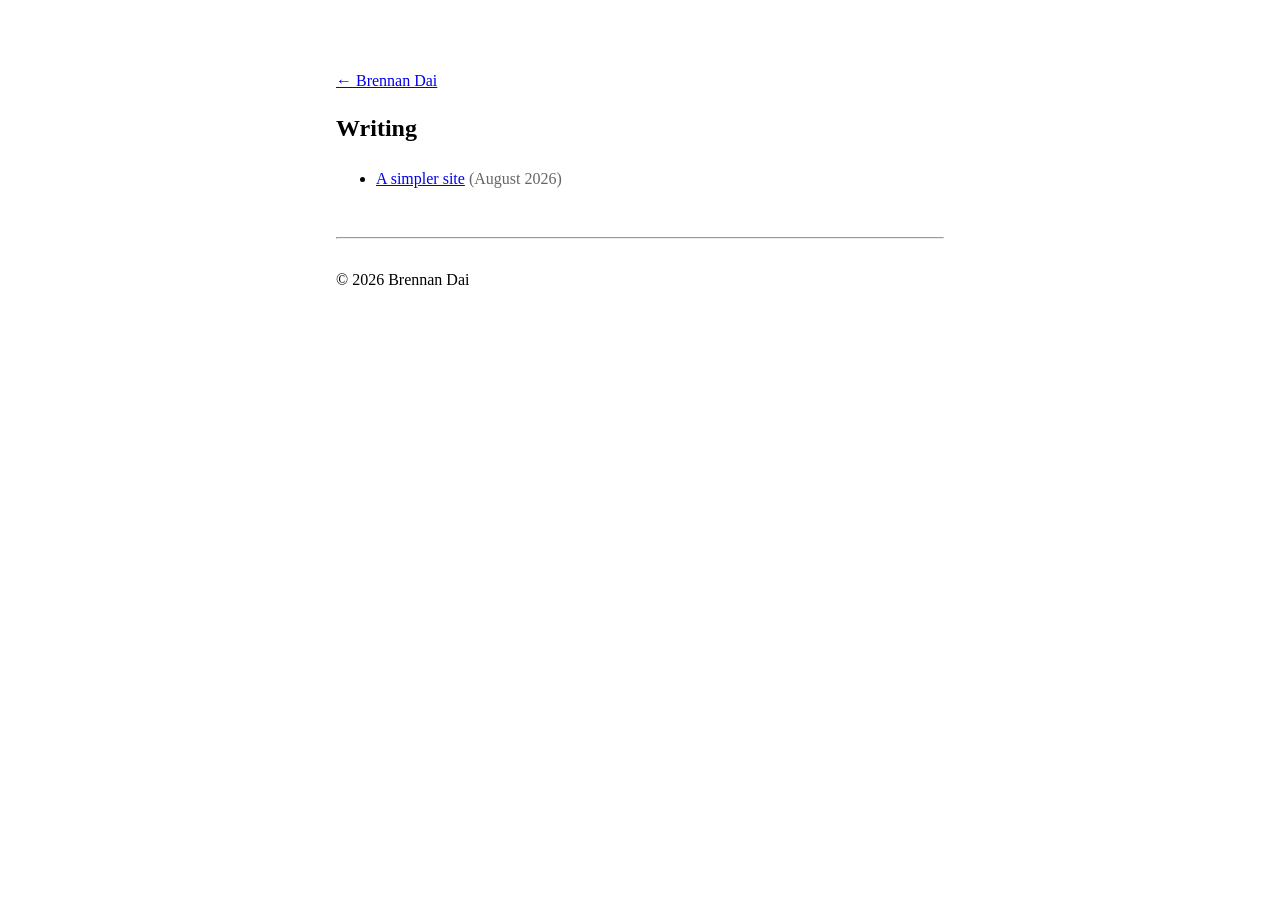
==== writing/index.html @ a462308e "Rebuild site as minimal static HTML Replace the Bootstrap link directory with a plain HTML page: nam" ====
<!DOCTYPE html>
<html lang="en">
  <head>
    <meta charset="utf-8" />
    <meta name="viewport" content="width=device-width, initial-scale=1.0" />
    <title>Writing — Brennan Dai</title>
    <meta name="description" content="Writing by Brennan Dai." />

    <meta property="og:type" content="website" />
    <meta property="og:url" content="https://brennandai.com/writing/" />
    <meta property="og:title" content="Writing — Brennan Dai" />
    <meta property="og:description" content="Writing by Brennan Dai." />
    <meta name="twitter:card" content="summary" />

    <link rel="canonical" href="https://brennandai.com/writing/" />
    <link rel="shortcut icon" type="image/x-icon" href="/favicon.ico" />
    <link rel="stylesheet" href="/style.css" />

    <script async src="https://www.googletagmanager.com/gtag/js?id=G-D15P1RZXH6"></script>
    <script>
      window.dataLayer = window.dataLayer || [];
      function gtag() {
        dataLayer.push(arguments);
      }
      gtag("js", new Date());
      gtag("config", "G-D15P1RZXH6");
    </script>
  </head>

  <body>
    <div id="maincontent">
      <a href="/">&larr; Brennan Dai</a>
      <h2>Writing</h2>
      <br />
      <ul>
        <li>
          <a href="/writing/a-simpler-site/">A simpler site</a>
          <span class="meta">(August 2026)</span>
        </li>
      </ul>
      <br />
      <hr />
      <br />
      <footer>
        &copy; <script>document.write(new Date().getFullYear())</script> Brennan
        Dai
      </footer>
    </div>
  </body>
</html>
---- style.css ----
body {
  line-height: 1.4;
  font-size: 16px;
  margin: 0;
}

#maincontent {
  max-width: 38em;
  margin: 70px auto 25px;
  padding: 0 25px;
}

h2 {
  margin-bottom: 0;
}

ul {
  margin-top: 0;
}

.meta {
  color: #666;
}
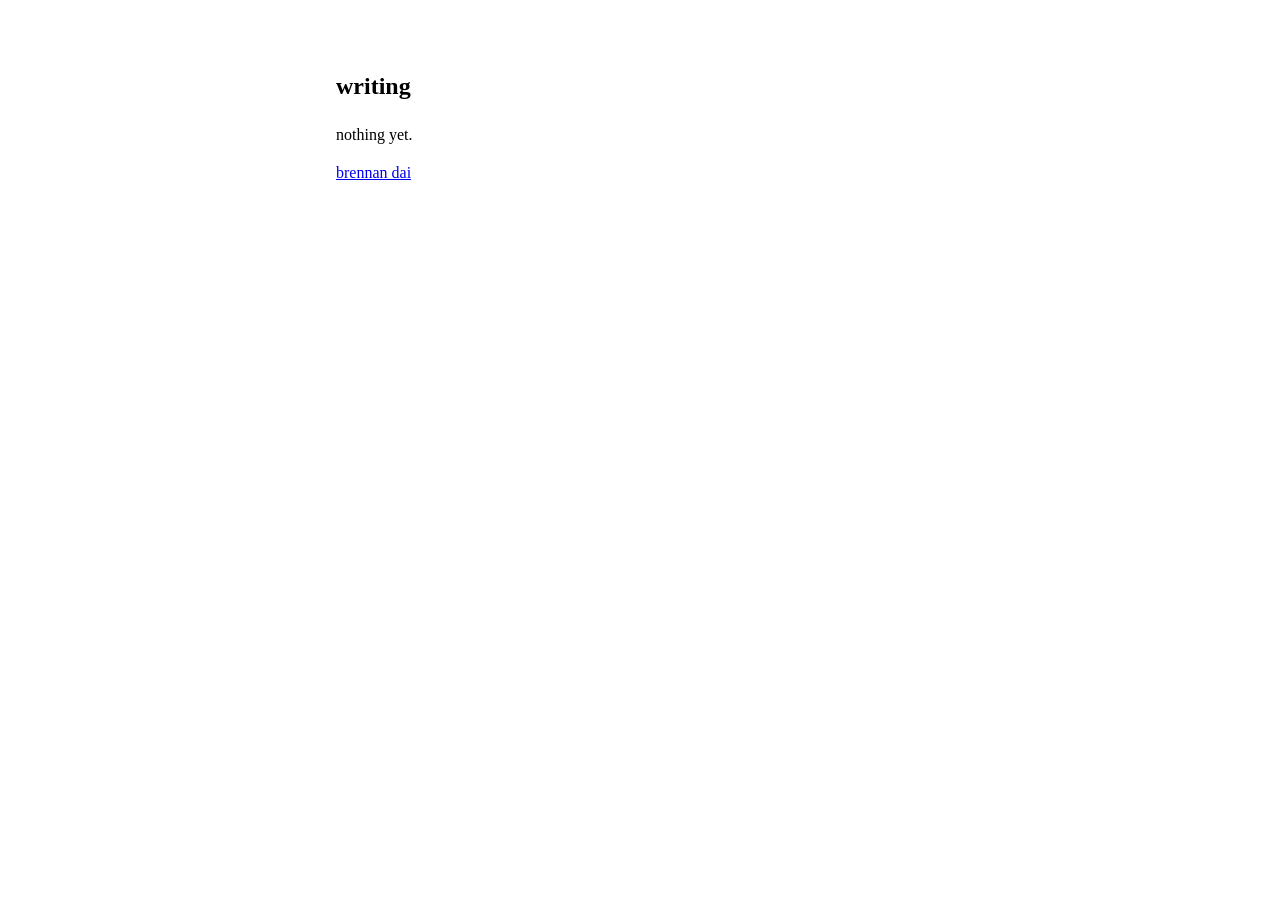
==== commit ee160688: "Strip site down to name, one line, three links Remove the bio bullets, contact list, and the placeho" ====
--- a/writing/index.html
+++ b/writing/index.html
@@ -3,13 +3,13 @@
   <head>
     <meta charset="utf-8" />
     <meta name="viewport" content="width=device-width, initial-scale=1.0" />
-    <title>Writing — Brennan Dai</title>
-    <meta name="description" content="Writing by Brennan Dai." />
+    <title>writing — Brennan Dai</title>
+    <meta name="description" content="Writing by Brennan Dai" />
 
     <meta property="og:type" content="website" />
     <meta property="og:url" content="https://brennandai.com/writing/" />
-    <meta property="og:title" content="Writing — Brennan Dai" />
-    <meta property="og:description" content="Writing by Brennan Dai." />
+    <meta property="og:title" content="writing — Brennan Dai" />
+    <meta property="og:description" content="Writing by Brennan Dai" />
     <meta name="twitter:card" content="summary" />
 
     <link rel="canonical" href="https://brennandai.com/writing/" />
@@ -29,22 +29,9 @@
 
   <body>
     <div id="maincontent">
-      <a href="/">&larr; Brennan Dai</a>
-      <h2>Writing</h2>
-      <br />
-      <ul>
-        <li>
-          <a href="/writing/a-simpler-site/">A simpler site</a>
-          <span class="meta">(August 2026)</span>
-        </li>
-      </ul>
-      <br />
-      <hr />
-      <br />
-      <footer>
-        &copy; <script>document.write(new Date().getFullYear())</script> Brennan
-        Dai
-      </footer>
+      <h2>writing</h2>
+      <p>nothing yet.</p>
+      <p><a href="/">brennan dai</a></p>
     </div>
   </body>
 </html>
--- a/style.css
+++ b/style.css
@@ -9,15 +9,3 @@
   margin: 70px auto 25px;
   padding: 0 25px;
 }
-
-h2 {
-  margin-bottom: 0;
-}
-
-ul {
-  margin-top: 0;
-}
-
-.meta {
-  color: #666;
-}
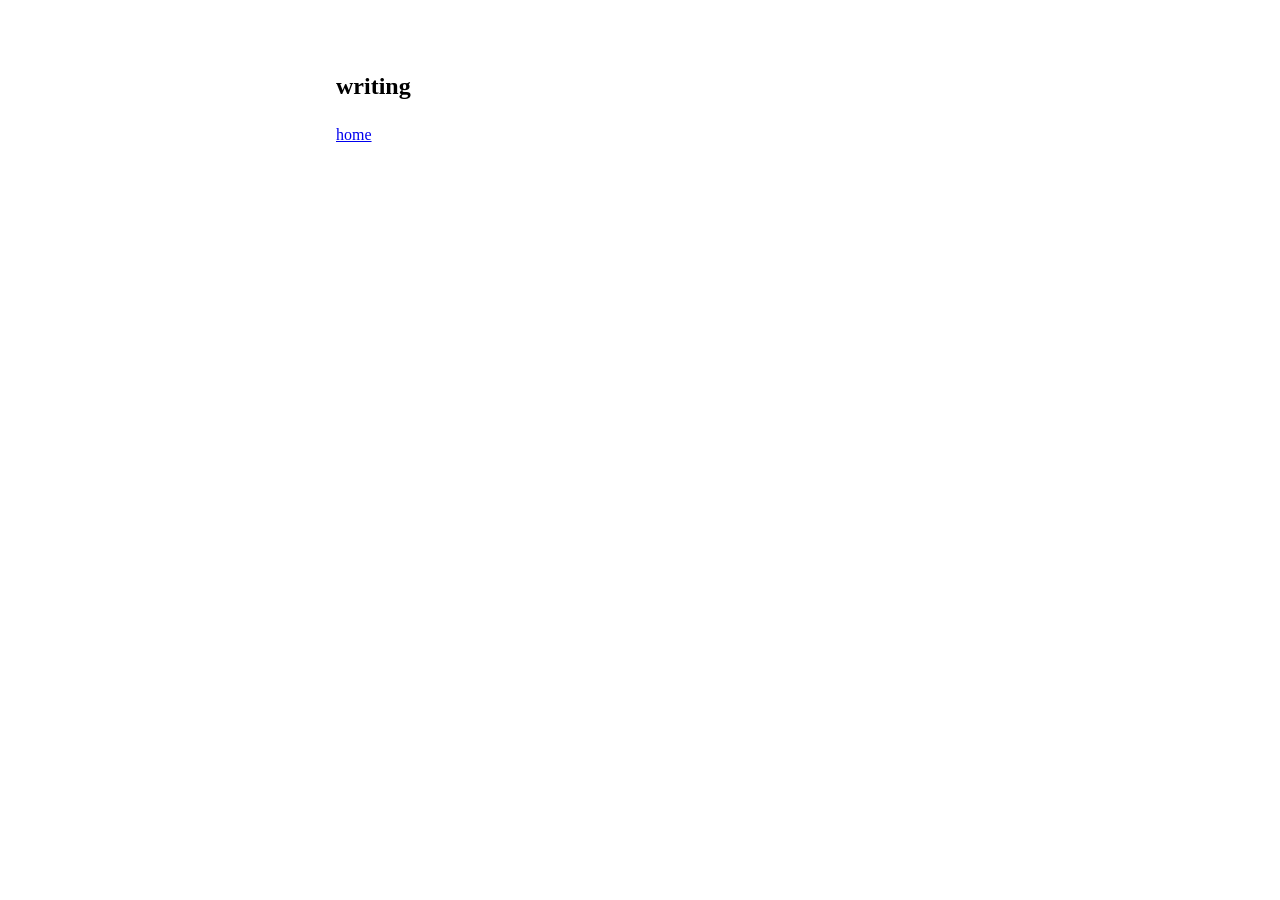
==== commit c00467de: "Remove favicon and LICENSE, blank the writing page Old favicon showed a stale image; replace the lin" ====
--- a/writing/index.html
+++ b/writing/index.html
@@ -13,7 +13,7 @@
     <meta name="twitter:card" content="summary" />
 
     <link rel="canonical" href="https://brennandai.com/writing/" />
-    <link rel="shortcut icon" type="image/x-icon" href="/favicon.ico" />
+    <link rel="icon" href="data:," />
     <link rel="stylesheet" href="/style.css" />
 
     <script async src="https://www.googletagmanager.com/gtag/js?id=G-D15P1RZXH6"></script>
@@ -30,8 +30,7 @@
   <body>
     <div id="maincontent">
       <h2>writing</h2>
-      <p>nothing yet.</p>
-      <p><a href="/">brennan dai</a></p>
+      <p><a href="/">home</a></p>
     </div>
   </body>
 </html>
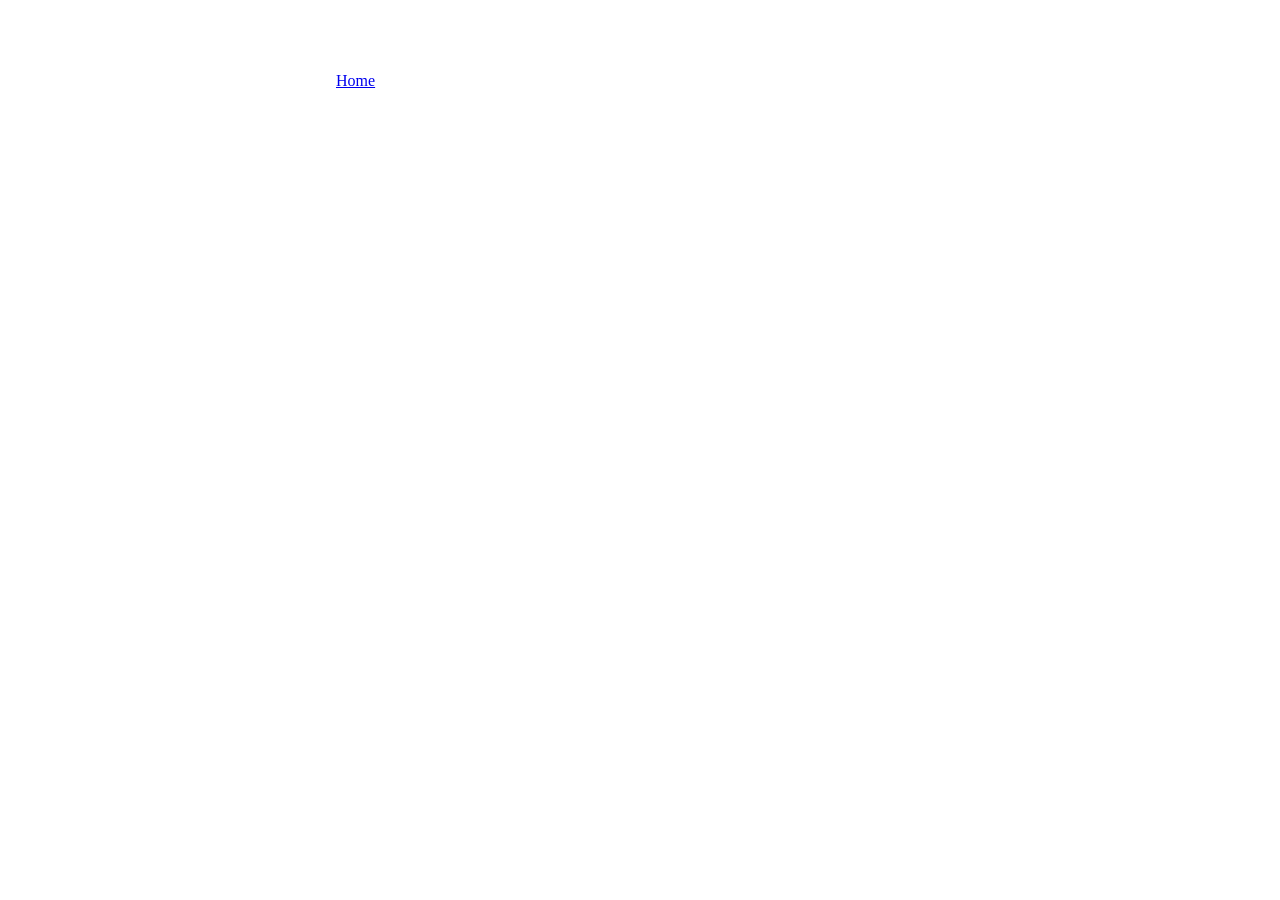
==== commit 85914c53: "Add bio line, switch to title case Sync meta description and og:description with the new bio." ====
--- a/writing/index.html
+++ b/writing/index.html
@@ -3,12 +3,12 @@
   <head>
     <meta charset="utf-8" />
     <meta name="viewport" content="width=device-width, initial-scale=1.0" />
-    <title>writing — Brennan Dai</title>
+    <title>Writing — Brennan Dai</title>
     <meta name="description" content="Writing by Brennan Dai" />
 
     <meta property="og:type" content="website" />
     <meta property="og:url" content="https://brennandai.com/writing/" />
-    <meta property="og:title" content="writing — Brennan Dai" />
+    <meta property="og:title" content="Writing — Brennan Dai" />
     <meta property="og:description" content="Writing by Brennan Dai" />
     <meta name="twitter:card" content="summary" />
 
@@ -29,8 +29,7 @@
 
   <body>
     <div id="maincontent">
-      <h2>writing</h2>
-      <p><a href="/">home</a></p>
+      <p><a href="/">Home</a></p>
     </div>
   </body>
 </html>
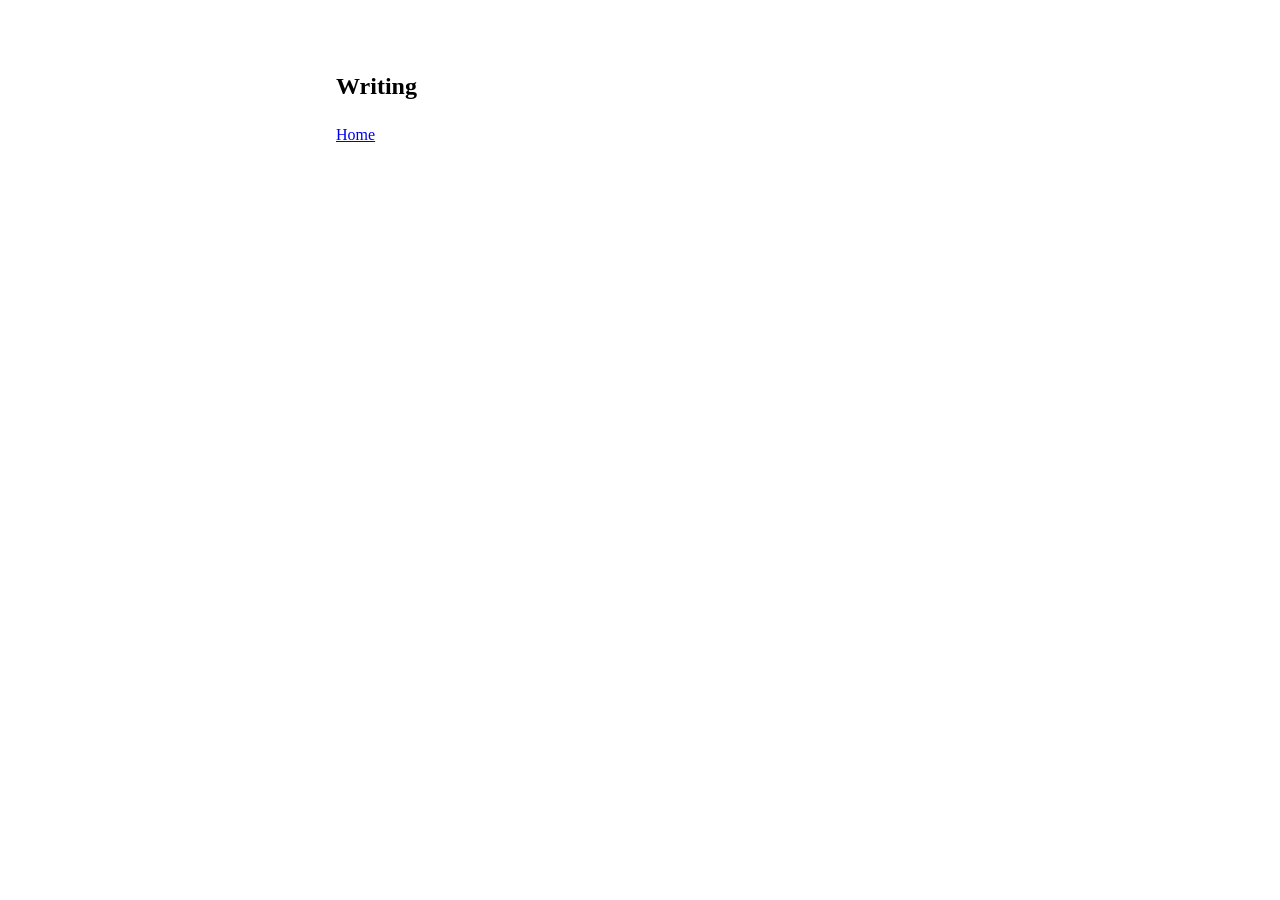
==== commit 71792008: "Restore Writing heading" ====
--- a/writing/index.html
+++ b/writing/index.html
@@ -29,6 +29,7 @@
 
   <body>
     <div id="maincontent">
+      <h2>Writing</h2>
       <p><a href="/">Home</a></p>
     </div>
   </body>
